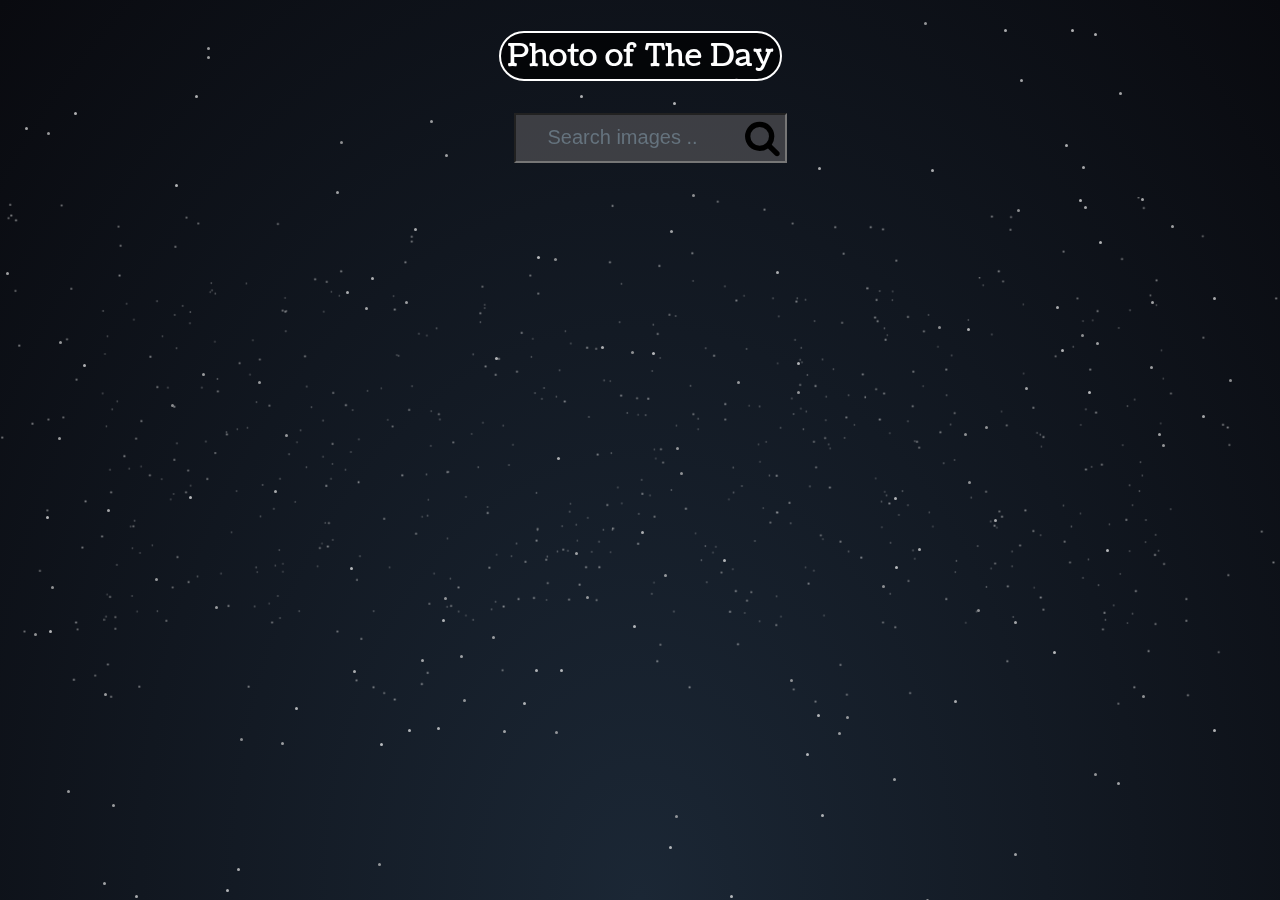
==== index.html @ 0a5bdf7f "working on responsive, had to restart as i noticed on small screens some images where half missing" ====
<!DOCTYPE html>
<html lang="en">

<head>
    <meta charset="UTF-8">
    <meta name="viewport" content="width=device-width, initial-scale=1.0">
    <title>NASA-API</title>
    <link rel="stylesheet" href="https://cdnjs.cloudflare.com/ajax/libs/font-awesome/4.7.0/css/font-awesome.min.css">
    <link rel="stylesheet" type="text/css" href="./assets/css/style.css">

</head>

<body>
    <main>
        <!-- This is the star background-->
        <div class="galaxy">
            <div class="stars"></div>
        </div>

        <!-- photo of the day button -->
        <button id="myBtn" class="myBtn" onclick="showData()">Photo of The Day</button>
        <!--  modal   body -->
        <div id="modalA" class="modal">
            <!-- button to close modal -->
            <span id="closePOD" onclick="closeBtn()">&times;</span>

            <div class="apod-content">
                <!-- pic of day content-->
                <h3 id="title"></h3>
                <h4>Date:<br><span id="date"></span></h4>
                <img id="pic" src="" alt="NASA">
                <p id="explanation"></p>

            </div>
        </div>
        <!-- user input search function -->
        <div class="search">
            <input id="searchInput" type="search" placeholder="Search images ..">
            <!-- This is the user search button -->
            <span class="clickerClose">
                <a><i onclick="searchNasa()" class="fa fa-search"></i></a>
            </span>
        </div>
        <!-- This is the image modal library-->
        <div id="nasaLib" class="modal">
            <!-- back button for modal -->
            <button class="imgButton" id="buttonClose">
                <a href="#" onclick="closeLibrary()">Go Back</a>
            </button>
            <!-- media from api -->
            <div class="flex-container">
                <div id="nasaImg" class="nasaImg"></div>
            </div>
        </div>

    </main>

    <script src="./assets/js/main.js"></script>
    <script src="https://ajax.googleapis.com/ajax/libs/jquery/1.11.3/jquery.min.js"></script>

</body>

</html>

<!-- 
TODO description on hover - gallery
TODO another quick interactive api

-->
---- assets/css/style.css ----
@import url('https://fonts.googleapis.com/css?family=Coustard:100,200,300,400,500,600;');
@import url('https://fonts.googleapis.com/css?family=Space+Mono:100,200,300,400,500,600;');

* {
    box-sizing: border-box;
}

html {
    font-family: 'Space+Mono', sans-serif;
    color: white;
}

body {
    background: radial-gradient(ellipse at bottom, #1b2735 0%, #090a0f 100%);
    background-size: cover;
    background-repeat: no-repeat;
    height: 100vh;
    font-family: 'Space+Mono', sans-serif;
    font-size: 25px;
    margin: 0;
    text-align: center;
}

/* ----- main element ---*/


/*------ Apod button ----- */

button.myBtn {
    font-size: 1.25em;
    font-family: 'Coustard';
    background: rgba(0, 0, 0, 0.7);
    color: white;
    border: 2px solid;
    border-radius: 1em;
    cursor: pointer;
    position: relative;
    transition: .5s ease;
    top: 20%;
    margin: 1em;
    text-align: center;
}

button:hover,
button:active {
    /* active not working */
    border-color: #fa923f;
    color: #fa923f;
}

#closePOD {
    float: right;
    position: relative;
    cursor: pointer;
    top: 0;
    margin: 20px;
    left: 0;
}

#closePOD:hover {
    color: #fa923f
}

#pic {
    width: 90%;
    height: 400px;
}

/* ---- modals---- */

.modal {
    display: none;
    /*set to none when setup in js*/
    background-color: #050404;
    position: fixed;
    z-index: 200;
    overflow: auto;
    width: 100%;
    height: 100%;
    top: 0;
    margin: auto
}

.apod-content {
    width: 90%;
    margin: auto;
    position: relative;
    max-width: 1200px;
    text-align: center
}



/* ----------- library Search ------------ */

input {
    height: 50px;
    font-size: 20px;
    position: relative;
    left: 10px;
}

.search {
    max-width: 300px;
    margin: 0 auto;
    position: relative;
    text-align: center;
}

.search input {
    text-indent: 30px;
    font-family: 'Space+Mono', sans-serif;
    font-size: 0.8em;
    color: black;
}

.fa-search:hover,
.fa-search:focus {
    background-color: #fa923f;
}

.fa-search {
    color: black;
    cursor: pointer;
}

.search .fa-search {
    position: absolute;
    top: 6px;
    left: 85%;
    font-size: 1.5em;
}

.search #searchInput {
    background: rgba(129, 125, 125, 0.4);
}

.search input#searchInput::-webkit-input-placeholder {
    color: #65737e;
}

.search #searchInput {
    color: grey;
}

.searchBox .search {
    position: relative;
    z-index: 6;
}

.search input#searchInput:hover {
    transition-duration: .5s ease-in;
    color: rgb(14, 12, 12)
}

.search input#searchInput:hover,
.search input#searchInput:focus,
.search input#searchInput:active {
    outline: none;
    background: white;
}

.search a:hover {
    cursor: pointer;
}

/* ----- image library ---- */

.flex-container {
    display: flex;
    flex-flow: row wrap;
}
.item {
    margin-top: 8px;
    max-width: 100%;
    height:auto;
    display: inline-flex;
    float: right;
    margin: 5%;
}
.description {
    font-family: 'Space+Mono', sans-serif;
    font-size: 10px;
    position: relative;
    top: 100px;
    z-index: 4;
    display: none;
}
.images {
    margin:auto;
    align-items: center;
} 

.description:hover,
.item:hover {
    display: ;
    cursor: pointer;
}

/*.response {
    line-height: 2;
    margin: 1em;
}*/

.item {
    max-width: 100%;
    height: auto;
    border: 2px solid #fa923f;
}

.item:hover {
    border: 1px solid white;
}


/* ----- back button --- */

button.imgButton {
    cursor: pointer;
    position: relative;
    transition: .5s ease;
    font-family: 'Coustard';
}

.imgButton {
    color: white;
    border: 2px solid;
    padding-left: 10px;
    margin: 1rem;
    height: 3em;
    width: 6em;
    font-size: 20px;
    display: flex;
    background-color: transparent;
}

a {
    color: white;
    letter-spacing: 2px;
    text-decoration: none;
}

a.imgButton:hover,
a.imgButton:focus {
    border-color: #fa923f;
    color: #fa923f;
}


/* ---- media queries */

@media (max-width: 1200px) {
    .item {
        -moz-column-count: 3;
        -webkit-column-count: 3;
        column-count: 3;
    }
}

@media (max-width: 1000px) {
    .item {
        -moz-column-count: 2;
        -webkit-column-count: 2;
        column-count: 2;
    }
}

@media (max-width: 800px) {
    .item {
        -moz-column-count: 2;
        -webkit-column-count: 2;
        column-count: 2;
    }
}

@media (max-width: 400px) {
    .item {
        -moz-column-count: 1;
        -webkit-column-count: 1;
        column-count: 1;
    }
}

/* stars background */

.galaxy-header {
    overflow: hidden;
    position: absolute;
    width: 100%;
    height: 100vh;
    -webkit-perspective: 340px;
    perspective: 340px;
    opacity: .7;
}

.galaxy {
    overflow: hidden;
    position: absolute;
    top: 0;
    z-index: 0;
    width: 100%;
    height: 100%;
    -webkit-perspective: 340px;
    perspective: 340px;
    opacity: .7;
}

.stars {
    position: absolute;
    top: 50%;
    border-radius: 50%;
    left: 50%;
    width: 3px;
    height: 3px;
    -webkit-box-shadow: -740px 444px #f2f2f2, 157px -59px #cccccc, 36px -3px #cccccc, -857px -439px #cccccc, -1408px 402px #d9d9d9, -235px -149px #d9d9d9, -1074px -305px #cfcfcf, 820px -287px #c4c4c4, -536px 243px #d6d6d6, 954px 377px #fafafa, 136px -179px #ededed, -294px -159px #ededed, 374px 403px #dbdbdb, -803px 4px #dbdbdb, -671px -262px #f7f7f7, -589px 136px #c7c7c7, -1248px -352px #e6e6e6, 459px -209px #f7f7f7, -1012px 318px #cfcfcf, -290px 117px #fafafa, -926px 46px #dbdbdb, 1350px 278px #d6d6d6, 969px -321px #e6e6e6, 380px -371px #e6e6e6, 912px 130px #ededed, -433px -403px #d9d9d9, -469px -46px #c2c2c2, -854px 37px #c9c9c9, 722px 112px #ededed, 1094px -49px #e6e6e6, 1436px -75px #c9c9c9, 897px 476px #cccccc, -262px 413px #cccccc, 806px 210px #c4c4c4, 1215px -71px #cccccc, -425px 156px #d4d4d4, -1338px 444px #e3e3e3, 1214px 174px #c4c4c4, -1133px 226px #d1d1d1, 1221px 352px #e8e8e8, 1385px 69px #e0e0e0, -85px 281px #c7c7c7, -451px 46px #fcfcfc, -1064px -134px #dedede, 1331px -15px #d6d6d6, -1001px 275px #d4d4d4, 522px -6px #cfcfcf, 573px -153px #ebebeb, 1320px -339px #e0e0e0, -591px 180px #fafafa, 779px -178px #c2c2c2, -606px 183px #c7c7c7, -1423px -406px #d4d4d4, 324px -17px #c4c4c4, -1403px -362px #dedede, 1294px 204px #dbdbdb, 648px 77px #c7c7c7, -39px -104px #ebebeb, 157px -88px #f7f7f7, -983px -330px #fcfcfc, -999px 78px #e8e8e8, -1268px -400px #f2f2f2, -438px -77px #d6d6d6, 573px 279px whitesmoke, -117px 252px #f0f0f0, -359px 292px #d6d6d6, 1306px 428px #e6e6e6, 1364px -141px #f2f2f2, -433px -394px #dbdbdb, 1424px -402px #e6e6e6, -403px 418px #ededed, -196px 147px #cccccc, 454px 323px #c9c9c9, -1416px 50px #dbdbdb, 1189px 210px whitesmoke, -615px -323px #e6e6e6, -203px 277px #f2f2f2, 1245px 45px #e6e6e6, 531px -225px #dedede, 737px 151px #dedede, -696px 323px #d6d6d6, 1358px 151px #d6d6d6, 29px 396px whitesmoke, -60px -355px whitesmoke, -445px -355px #f2f2f2, 12px -98px #fafafa, -757px -165px #cfcfcf, 927px 445px #f7f7f7, 278px 98px #ebebeb, -1324px -316px #d4d4d4, -582px -13px #d9d9d9, -1386px 283px #c9c9c9, 83px 109px whitesmoke, 511px -149px #e0e0e0, -581px -109px #d1d1d1, 298px -124px #c2c2c2, 858px -263px #e0e0e0, -1412px 210px #dedede, 327px 472px #dedede, 30px -220px #dbdbdb, 206px 266px #cfcfcf, -835px -428px #c9c9c9, 695px -440px #d1d1d1, -1293px 120px #d1d1d1, -537px 432px #e0e0e0, 374px 171px #e3e3e3, 1221px -358px #d4d4d4, 1028px 460px #ebebeb, 413px 201px #fcfcfc, 284px -428px #cfcfcf, 672px -338px white, 479px -358px #e3e3e3, -1178px -434px #fcfcfc, -1029px 423px #c2c2c2, 255px 116px #fcfcfc, -1065px 323px #f7f7f7, 510px -84px #dbdbdb, -1469px 53px #ededed, -1290px -375px #fafafa, -269px -173px #f0f0f0, -874px 200px #d6d6d6, -1053px 182px #e3e3e3, -137px 280px #dbdbdb, 1408px -429px #dedede, 687px -48px #c7c7c7, -1204px -25px #ededed, -676px -264px #d1d1d1, -1483px -267px #c7c7c7, 501px -252px #e6e6e6, -991px 335px #c4c4c4, -1089px -63px #d1d1d1, 416px -144px #ededed, -895px 320px #cccccc, -1092px -462px #d6d6d6, 935px -477px #d1d1d1, -1192px -438px #c7c7c7, 421px -101px whitesmoke, -1284px -20px #fafafa, 231px -454px #ebebeb, -83px 7px #ededed, 844px -153px #f2f2f2, 95px -372px whitesmoke, 1350px 96px white, 689px 255px #e8e8e8, 448px -59px white, -701px -85px #c7c7c7, -1383px 44px #c7c7c7, 364px -421px #f0f0f0, 442px -284px #e8e8e8, -942px -56px #e8e8e8, -198px 169px #f2f2f2, -912px -120px #e3e3e3, -1479px -67px #d9d9d9, -485px 128px #d4d4d4, -858px 78px #d4d4d4, -7px 175px #f7f7f7, -634px -178px #e0e0e0, 52px -256px #c4c4c4, 855px -72px #f0f0f0, 166px 303px #f7f7f7, 143px -469px #d6d6d6, 178px -283px #ededed, -985px -422px #c7c7c7, 794px -375px #e0e0e0, 751px 276px white, 1443px -199px #cccccc, 454px -417px #f0f0f0, -685px -427px #d1d1d1, 562px -35px #e6e6e6, 24px 124px #cfcfcf, -1394px 445px #c9c9c9, 996px -108px #c2c2c2, -400px 288px #c2c2c2, -1247px -383px #fcfcfc, -275px -143px #e3e3e3, -226px -222px #ebebeb, 665px 212px #c4c4c4, 502px 245px #c7c7c7, -1187px -443px white, -1246px 97px #d4d4d4, -593px -318px #d4d4d4, 1px 81px #ebebeb, 930px 264px #f7f7f7, 664px 141px #f2f2f2, -1301px 135px #cccccc, -573px 340px #d4d4d4, -946px 444px #e6e6e6, -103px -194px #fcfcfc, 796px 171px #d6d6d6, 431px -421px #f7f7f7, 1106px -11px #c2c2c2, -382px -69px #d4d4d4, -55px -461px #e8e8e8, 1248px -360px #d1d1d1, -145px -93px #f7f7f7, 35px 365px #c7c7c7, -219px 209px #e0e0e0, 1407px -429px #d9d9d9, 439px -251px #f7f7f7, 967px 326px #cfcfcf, -883px 257px #c2c2c2, -180px 205px #dbdbdb, -65px 102px #dbdbdb, 150px 229px #c4c4c4, 33px -348px #fafafa, -1339px -413px white, -1352px 262px #c9c9c9, -557px -86px whitesmoke, -232px 279px #f7f7f7, -465px 468px #f2f2f2, -105px 219px #f0f0f0, -1147px -51px #f2f2f2, -1489px -158px #d1d1d1, -878px -384px #dbdbdb, 1104px 234px #d9d9d9, 518px -17px #e0e0e0, -1082px -210px #d6d6d6, -177px 249px #c7c7c7, 456px -108px #dbdbdb, -798px -112px #d9d9d9, 337px 159px #c4c4c4, -1005px 402px #dedede, -1401px 194px #fafafa, 871px 305px whitesmoke, 756px -26px #f0f0f0, 1086px 379px #c4c4c4, 868px 336px #d1d1d1, -533px 59px #e3e3e3, -148px 186px #d6d6d6, -345px 257px #f7f7f7, 441px -116px #c4c4c4, -1162px 340px #d9d9d9, -1069px 431px #f7f7f7, -528px 354px #d9d9d9, 836px 35px whitesmoke, -974px 10px #fcfcfc, -304px -259px #dedede, 254px 47px whitesmoke, 328px 31px #c7c7c7, -1450px 316px #f0f0f0, 386px 459px #cccccc, -1326px 79px #d1d1d1, 673px 114px #cccccc, -9px -99px #c2c2c2, 466px 99px #fcfcfc, 712px 178px #d4d4d4, -981px -386px #d9d9d9, 904px -361px #d6d6d6, 983px 213px #d1d1d1, -287px 220px #ebebeb, 589px -71px #c2c2c2, 1264px 372px #fcfcfc, 659px -441px #ededed, 1377px 112px #f2f2f2, 1344px 477px #cccccc, -1476px -316px #d6d6d6, 354px 69px #ebebeb, -465px -266px #fafafa, -485px 456px #c4c4c4, -54px 146px #cccccc, -210px -330px #d6d6d6, 505px 456px #d4d4d4, 1394px 253px #d4d4d4, -1062px 336px #c2c2c2, 966px 196px #fcfcfc, -1463px -114px #ededed, -1119px 112px #d4d4d4, -952px -23px #cfcfcf, 1025px 279px #e8e8e8, 1464px 162px #fafafa, 327px -122px whitesmoke, -925px -177px whitesmoke, 385px -63px #e0e0e0, 1358px 451px #f2f2f2, 1344px -123px #e6e6e6, -1477px 398px #c2c2c2, 425px -306px #f0f0f0, 90px 445px #fafafa, -1172px -198px white, 345px -24px #c9c9c9, -1285px -283px #ededed, -818px 53px #dedede, 1057px -213px #cccccc, 678px 124px #f0f0f0, 688px 396px #ebebeb, -719px -172px #c4c4c4, -1215px -174px #f0f0f0, -260px 293px white, -1488px -386px #f7f7f7, -1480px 459px white, 1380px 32px #f2f2f2, 253px 328px #d6d6d6, 286px 449px #cfcfcf, -594px 66px white, 97px -69px #cfcfcf, -991px 313px #c2c2c2, -880px -83px white, -86px -192px #c2c2c2, 377px -241px #c4c4c4, -1047px 95px #fcfcfc, -366px 40px #e8e8e8, -414px 439px #f7f7f7, 1056px -404px #c2c2c2, 444px -244px #e8e8e8, -1407px 270px #c7c7c7, -355px -16px #d1d1d1, 1229px -114px white, 694px -416px #d6d6d6, -1309px -174px #ededed, 945px -457px #dbdbdb, -1189px -463px #e6e6e6, -1449px -136px #dedede, 866px 26px #d9d9d9, -80px 219px #f7f7f7, -781px -31px #e6e6e6, 756px 299px #d9d9d9, 1025px 320px #e6e6e6, 291px -281px #ededed, -853px 247px #e0e0e0, 198px 282px #d1d1d1, -505px 445px #ebebeb, 314px 250px #e8e8e8, -566px -338px #f7f7f7, -195px -296px #dedede, 737px -81px #ebebeb, 1430px 277px #f0f0f0, -1117px -59px #d1d1d1, 1422px 233px #e6e6e6, 1236px 301px #ebebeb, 177px 264px #f7f7f7, -957px 142px #cccccc, 1324px 341px #c4c4c4, -999px 463px #e0e0e0, 680px -319px #c2c2c2, 1194px -287px #f7f7f7, -1227px 348px #fafafa, 1351px -388px #f7f7f7, 242px 135px #c2c2c2, -778px 292px #ededed, 40px 22px #c4c4c4, 1395px 192px #fafafa, -300px -309px #c4c4c4, 1167px 152px #dedede, 1438px -277px #d4d4d4, 1103px -44px white, -1179px -301px #c9c9c9, 181px 364px #f0f0f0, 477px 332px #dedede, -1016px 161px #ededed, 1283px 468px #f2f2f2, -880px 17px #d6d6d6;
    box-shadow: -740px 444px #f2f2f2, 157px -59px #cccccc, 36px -3px #cccccc, -857px -439px #cccccc, -1408px 402px #d9d9d9, -235px -149px #d9d9d9, -1074px -305px #cfcfcf, 820px -287px #c4c4c4, -536px 243px #d6d6d6, 954px 377px #fafafa, 136px -179px #ededed, -294px -159px #ededed, 374px 403px #dbdbdb, -803px 4px #dbdbdb, -671px -262px #f7f7f7, -589px 136px #c7c7c7, -1248px -352px #e6e6e6, 459px -209px #f7f7f7, -1012px 318px #cfcfcf, -290px 117px #fafafa, -926px 46px #dbdbdb, 1350px 278px #d6d6d6, 969px -321px #e6e6e6, 380px -371px #e6e6e6, 912px 130px #ededed, -433px -403px #d9d9d9, -469px -46px #c2c2c2, -854px 37px #c9c9c9, 722px 112px #ededed, 1094px -49px #e6e6e6, 1436px -75px #c9c9c9, 897px 476px #cccccc, -262px 413px #cccccc, 806px 210px #c4c4c4, 1215px -71px #cccccc, -425px 156px #d4d4d4, -1338px 444px #e3e3e3, 1214px 174px #c4c4c4, -1133px 226px #d1d1d1, 1221px 352px #e8e8e8, 1385px 69px #e0e0e0, -85px 281px #c7c7c7, -451px 46px #fcfcfc, -1064px -134px #dedede, 1331px -15px #d6d6d6, -1001px 275px #d4d4d4, 522px -6px #cfcfcf, 573px -153px #ebebeb, 1320px -339px #e0e0e0, -591px 180px #fafafa, 779px -178px #c2c2c2, -606px 183px #c7c7c7, -1423px -406px #d4d4d4, 324px -17px #c4c4c4, -1403px -362px #dedede, 1294px 204px #dbdbdb, 648px 77px #c7c7c7, -39px -104px #ebebeb, 157px -88px #f7f7f7, -983px -330px #fcfcfc, -999px 78px #e8e8e8, -1268px -400px #f2f2f2, -438px -77px #d6d6d6, 573px 279px whitesmoke, -117px 252px #f0f0f0, -359px 292px #d6d6d6, 1306px 428px #e6e6e6, 1364px -141px #f2f2f2, -433px -394px #dbdbdb, 1424px -402px #e6e6e6, -403px 418px #ededed, -196px 147px #cccccc, 454px 323px #c9c9c9, -1416px 50px #dbdbdb, 1189px 210px whitesmoke, -615px -323px #e6e6e6, -203px 277px #f2f2f2, 1245px 45px #e6e6e6, 531px -225px #dedede, 737px 151px #dedede, -696px 323px #d6d6d6, 1358px 151px #d6d6d6, 29px 396px whitesmoke, -60px -355px whitesmoke, -445px -355px #f2f2f2, 12px -98px #fafafa, -757px -165px #cfcfcf, 927px 445px #f7f7f7, 278px 98px #ebebeb, -1324px -316px #d4d4d4, -582px -13px #d9d9d9, -1386px 283px #c9c9c9, 83px 109px whitesmoke, 511px -149px #e0e0e0, -581px -109px #d1d1d1, 298px -124px #c2c2c2, 858px -263px #e0e0e0, -1412px 210px #dedede, 327px 472px #dedede, 30px -220px #dbdbdb, 206px 266px #cfcfcf, -835px -428px #c9c9c9, 695px -440px #d1d1d1, -1293px 120px #d1d1d1, -537px 432px #e0e0e0, 374px 171px #e3e3e3, 1221px -358px #d4d4d4, 1028px 460px #ebebeb, 413px 201px #fcfcfc, 284px -428px #cfcfcf, 672px -338px white, 479px -358px #e3e3e3, -1178px -434px #fcfcfc, -1029px 423px #c2c2c2, 255px 116px #fcfcfc, -1065px 323px #f7f7f7, 510px -84px #dbdbdb, -1469px 53px #ededed, -1290px -375px #fafafa, -269px -173px #f0f0f0, -874px 200px #d6d6d6, -1053px 182px #e3e3e3, -137px 280px #dbdbdb, 1408px -429px #dedede, 687px -48px #c7c7c7, -1204px -25px #ededed, -676px -264px #d1d1d1, -1483px -267px #c7c7c7, 501px -252px #e6e6e6, -991px 335px #c4c4c4, -1089px -63px #d1d1d1, 416px -144px #ededed, -895px 320px #cccccc, -1092px -462px #d6d6d6, 935px -477px #d1d1d1, -1192px -438px #c7c7c7, 421px -101px whitesmoke, -1284px -20px #fafafa, 231px -454px #ebebeb, -83px 7px #ededed, 844px -153px #f2f2f2, 95px -372px whitesmoke, 1350px 96px white, 689px 255px #e8e8e8, 448px -59px white, -701px -85px #c7c7c7, -1383px 44px #c7c7c7, 364px -421px #f0f0f0, 442px -284px #e8e8e8, -942px -56px #e8e8e8, -198px 169px #f2f2f2, -912px -120px #e3e3e3, -1479px -67px #d9d9d9, -485px 128px #d4d4d4, -858px 78px #d4d4d4, -7px 175px #f7f7f7, -634px -178px #e0e0e0, 52px -256px #c4c4c4, 855px -72px #f0f0f0, 166px 303px #f7f7f7, 143px -469px #d6d6d6, 178px -283px #ededed, -985px -422px #c7c7c7, 794px -375px #e0e0e0, 751px 276px white, 1443px -199px #cccccc, 454px -417px #f0f0f0, -685px -427px #d1d1d1, 562px -35px #e6e6e6, 24px 124px #cfcfcf, -1394px 445px #c9c9c9, 996px -108px #c2c2c2, -400px 288px #c2c2c2, -1247px -383px #fcfcfc, -275px -143px #e3e3e3, -226px -222px #ebebeb, 665px 212px #c4c4c4, 502px 245px #c7c7c7, -1187px -443px white, -1246px 97px #d4d4d4, -593px -318px #d4d4d4, 1px 81px #ebebeb, 930px 264px #f7f7f7, 664px 141px #f2f2f2, -1301px 135px #cccccc, -573px 340px #d4d4d4, -946px 444px #e6e6e6, -103px -194px #fcfcfc, 796px 171px #d6d6d6, 431px -421px #f7f7f7, 1106px -11px #c2c2c2, -382px -69px #d4d4d4, -55px -461px #e8e8e8, 1248px -360px #d1d1d1, -145px -93px #f7f7f7, 35px 365px #c7c7c7, -219px 209px #e0e0e0, 1407px -429px #d9d9d9, 439px -251px #f7f7f7, 967px 326px #cfcfcf, -883px 257px #c2c2c2, -180px 205px #dbdbdb, -65px 102px #dbdbdb, 150px 229px #c4c4c4, 33px -348px #fafafa, -1339px -413px white, -1352px 262px #c9c9c9, -557px -86px whitesmoke, -232px 279px #f7f7f7, -465px 468px #f2f2f2, -105px 219px #f0f0f0, -1147px -51px #f2f2f2, -1489px -158px #d1d1d1, -878px -384px #dbdbdb, 1104px 234px #d9d9d9, 518px -17px #e0e0e0, -1082px -210px #d6d6d6, -177px 249px #c7c7c7, 456px -108px #dbdbdb, -798px -112px #d9d9d9, 337px 159px #c4c4c4, -1005px 402px #dedede, -1401px 194px #fafafa, 871px 305px whitesmoke, 756px -26px #f0f0f0, 1086px 379px #c4c4c4, 868px 336px #d1d1d1, -533px 59px #e3e3e3, -148px 186px #d6d6d6, -345px 257px #f7f7f7, 441px -116px #c4c4c4, -1162px 340px #d9d9d9, -1069px 431px #f7f7f7, -528px 354px #d9d9d9, 836px 35px whitesmoke, -974px 10px #fcfcfc, -304px -259px #dedede, 254px 47px whitesmoke, 328px 31px #c7c7c7, -1450px 316px #f0f0f0, 386px 459px #cccccc, -1326px 79px #d1d1d1, 673px 114px #cccccc, -9px -99px #c2c2c2, 466px 99px #fcfcfc, 712px 178px #d4d4d4, -981px -386px #d9d9d9, 904px -361px #d6d6d6, 983px 213px #d1d1d1, -287px 220px #ebebeb, 589px -71px #c2c2c2, 1264px 372px #fcfcfc, 659px -441px #ededed, 1377px 112px #f2f2f2, 1344px 477px #cccccc, -1476px -316px #d6d6d6, 354px 69px #ebebeb, -465px -266px #fafafa, -485px 456px #c4c4c4, -54px 146px #cccccc, -210px -330px #d6d6d6, 505px 456px #d4d4d4, 1394px 253px #d4d4d4, -1062px 336px #c2c2c2, 966px 196px #fcfcfc, -1463px -114px #ededed, -1119px 112px #d4d4d4, -952px -23px #cfcfcf, 1025px 279px #e8e8e8, 1464px 162px #fafafa, 327px -122px whitesmoke, -925px -177px whitesmoke, 385px -63px #e0e0e0, 1358px 451px #f2f2f2, 1344px -123px #e6e6e6, -1477px 398px #c2c2c2, 425px -306px #f0f0f0, 90px 445px #fafafa, -1172px -198px white, 345px -24px #c9c9c9, -1285px -283px #ededed, -818px 53px #dedede, 1057px -213px #cccccc, 678px 124px #f0f0f0, 688px 396px #ebebeb, -719px -172px #c4c4c4, -1215px -174px #f0f0f0, -260px 293px white, -1488px -386px #f7f7f7, -1480px 459px white, 1380px 32px #f2f2f2, 253px 328px #d6d6d6, 286px 449px #cfcfcf, -594px 66px white, 97px -69px #cfcfcf, -991px 313px #c2c2c2, -880px -83px white, -86px -192px #c2c2c2, 377px -241px #c4c4c4, -1047px 95px #fcfcfc, -366px 40px #e8e8e8, -414px 439px #f7f7f7, 1056px -404px #c2c2c2, 444px -244px #e8e8e8, -1407px 270px #c7c7c7, -355px -16px #d1d1d1, 1229px -114px white, 694px -416px #d6d6d6, -1309px -174px #ededed, 945px -457px #dbdbdb, -1189px -463px #e6e6e6, -1449px -136px #dedede, 866px 26px #d9d9d9, -80px 219px #f7f7f7, -781px -31px #e6e6e6, 756px 299px #d9d9d9, 1025px 320px #e6e6e6, 291px -281px #ededed, -853px 247px #e0e0e0, 198px 282px #d1d1d1, -505px 445px #ebebeb, 314px 250px #e8e8e8, -566px -338px #f7f7f7, -195px -296px #dedede, 737px -81px #ebebeb, 1430px 277px #f0f0f0, -1117px -59px #d1d1d1, 1422px 233px #e6e6e6, 1236px 301px #ebebeb, 177px 264px #f7f7f7, -957px 142px #cccccc, 1324px 341px #c4c4c4, -999px 463px #e0e0e0, 680px -319px #c2c2c2, 1194px -287px #f7f7f7, -1227px 348px #fafafa, 1351px -388px #f7f7f7, 242px 135px #c2c2c2, -778px 292px #ededed, 40px 22px #c4c4c4, 1395px 192px #fafafa, -300px -309px #c4c4c4, 1167px 152px #dedede, 1438px -277px #d4d4d4, 1103px -44px white, -1179px -301px #c9c9c9, 181px 364px #f0f0f0, 477px 332px #dedede, -1016px 161px #ededed, 1283px 468px #f2f2f2, -880px 17px #d6d6d6;
    -webkit-animation: zooms 10s linear infinite;
    animation: zooms 10s linear infinite;
    -webkit-transform-style: preserve-3d;
    transform-style: preserve-3d;
}

.stars:before,
.stars:after {
    content: "";
    position: absolute;
    width: inherit;
    height: inherit;
    -webkit-box-shadow: inherit;
    box-shadow: inherit;
}

.stars:before {
    -webkit-transform: translateZ(-300px);
    transform: translateZ(-300px);
    -webkit-animation: hideme1 10s linear infinite;
    animation: hideme1 10s linear infinite;
}

.stars:after {
    -webkit-transform: translateZ(-600px);
    transform: translateZ(-600px);
    -webkit-animation: hideme2 10s linear infinite;
    animation: hideme2 10s linear infinite;
}

@-webkit-keyframes zooms {
    from {
        -webkit-transform: translateZ(0px);
        transform: translateZ(0px);
    }

    to {
        -webkit-transform: translateZ(300px);
        transform: translateZ(300px);
    }
}

@keyframes zooms {
    from {
        -webkit-transform: translateZ(0px);
        transform: translateZ(0px);
    }

    to {
        -webkit-transform: translateZ(300px);
        transform: translateZ(300px);
    }
}

@-webkit-keyframes hideme1 {
    from {
        opacity: .5;
    }

    to {
        opacity: 1;
    }
}

@keyframes hideme1 {
    from {
        opacity: .5;
    }

    to {
        opacity: 1;
    }
}

@-webkit-keyframes hideme2 {
    from {
        opacity: 0;
    }

    to {
        opacity: .5;
    }
}

@keyframes hideme2 {
    from {
        opacity: 0;
    }

    to {
        opacity: .5;
    }
}
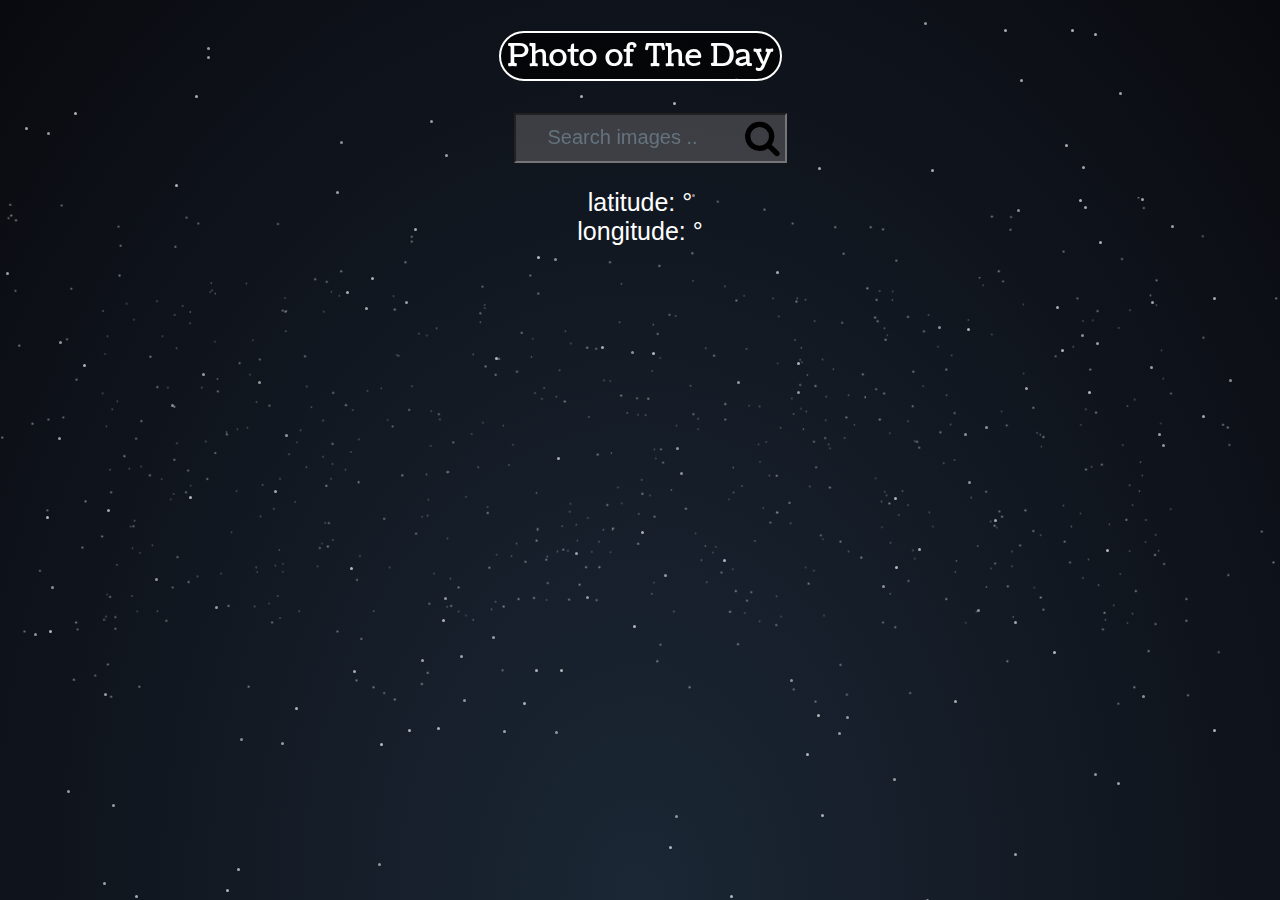
==== commit 0c128e69: "maps is displaying nicely on the page, adding iss cordinates now and try and clear the errors in con" ====
--- a/index.html
+++ b/index.html
@@ -4,10 +4,13 @@
 <head>
     <meta charset="UTF-8">
     <meta name="viewport" content="width=device-width, initial-scale=1.0">
-    <title>NASA-API</title>
+    <title>ASTRO-NAUT</title>
     <link rel="stylesheet" href="https://cdnjs.cloudflare.com/ajax/libs/font-awesome/4.7.0/css/font-awesome.min.css">
     <link rel="stylesheet" type="text/css" href="./assets/css/style.css">
-
+    <link rel="stylesheet" href="https://unpkg.com/leaflet@1.6.0/dist/leaflet.css"integrity="sha512-xwE/Az9zrjBIphAcBb3F6JVqxf46+CDLwfLMHloNu6KEQCAWi6HcDUbeOfBIptF7tcCzusKFjFw2yuvEpDL9wQ==" crossorigin=""/>
+   <!--Scripts -->
+   <script src="https://cdnjs.cloudflare.com/ajax/libs/leaflet/1.6.0/leaflet.js" integrity="sha256-fNoRrwkP2GuYPbNSJmMJOCyfRB2DhPQe0rGTgzRsyso=" crossorigin="anonymous"></script>
+        
 </head>
 
 <body>
@@ -38,13 +41,14 @@
             <input id="searchInput" type="search" placeholder="Search images ..">
             <!-- This is the user search button -->
             <span class="clickerClose">
-                <a><i onclick="searchNasa()" class="fa fa-search"></i></a>
+                <a><i onclick="searchBox()" class="fa fa-search"></i></a>
             </span>
         </div>
+
         <!-- This is the image modal library-->
         <div id="nasaLib" class="modal">
-            <!-- back button for modal -->
-            <button class="imgButton" id="buttonClose">
+            <!-- back button for modal and reload page ()-->
+            <button class="imgButton" id="buttonClose" onClick="reloadThePage()">
                 <a href="#" onclick="closeLibrary()">Go Back</a>
             </button>
             <!-- media from api -->
@@ -53,10 +57,18 @@
             </div>
         </div>
 
+        <p>
+            latitude: <span id="lat"></span>°<br />
+            longitude: <span id="lon"></span>°
+        </p>
+
+        <div id="theMap"></div>
+
     </main>
-
+    <!---  scripts -->
+    <script src="./assets/js/astro.js"></script>
     <script src="./assets/js/main.js"></script>
-    <script src="https://ajax.googleapis.com/ajax/libs/jquery/1.11.3/jquery.min.js"></script>
+    <script src="https://unpkg.com/leaflet@1.6.0/dist/leaflet.js"integrity="sha512-gZwIG9x3wUXg2hdXF6+rVkLF/0Vi9U8D2Ntg4Ga5I5BZpVkVxlJWbSQtXPSiUTtC0TjtGOmxa1AJPuV0CPthew==" crossorigin=""></script>
 
 </body>
 
--- a/assets/css/style.css
+++ b/assets/css/style.css
@@ -167,16 +167,18 @@
 /* ----- image library ---- */
 
 .flex-container {
-    display: flex;
+    /*display: flex;*/
     flex-flow: row wrap;
+    
 }
 .item {
     margin-top: 8px;
     max-width: 100%;
     height:auto;
-    display: inline-flex;
-    float: right;
-    margin: 5%;
+    display:inline-flex;
+    margin:auto;
+    float:left;
+    justify-content: space-around;
 }
 .description {
     font-family: 'Space+Mono', sans-serif;
@@ -186,14 +188,10 @@
     z-index: 4;
     display: none;
 }
-.images {
-    margin:auto;
-    align-items: center;
-} 
 
 .description:hover,
 .item:hover {
-    display: ;
+    display: block;
     cursor: pointer;
 }
 
@@ -220,6 +218,7 @@
     position: relative;
     transition: .5s ease;
     font-family: 'Coustard';
+
 }
 
 .imgButton {
@@ -246,6 +245,14 @@
     color: #fa923f;
 }
 
+/* ----- leaflet map ---- */
+
+#theMap {
+    height: 50vh;
+    width: 100vw;
+    color:white;
+    display:block
+}
 
 /* ---- media queries */
 
@@ -267,9 +274,7 @@
 
 @media (max-width: 800px) {
     .item {
-        -moz-column-count: 2;
-        -webkit-column-count: 2;
-        column-count: 2;
+        margin:auto;
     }
 }
 
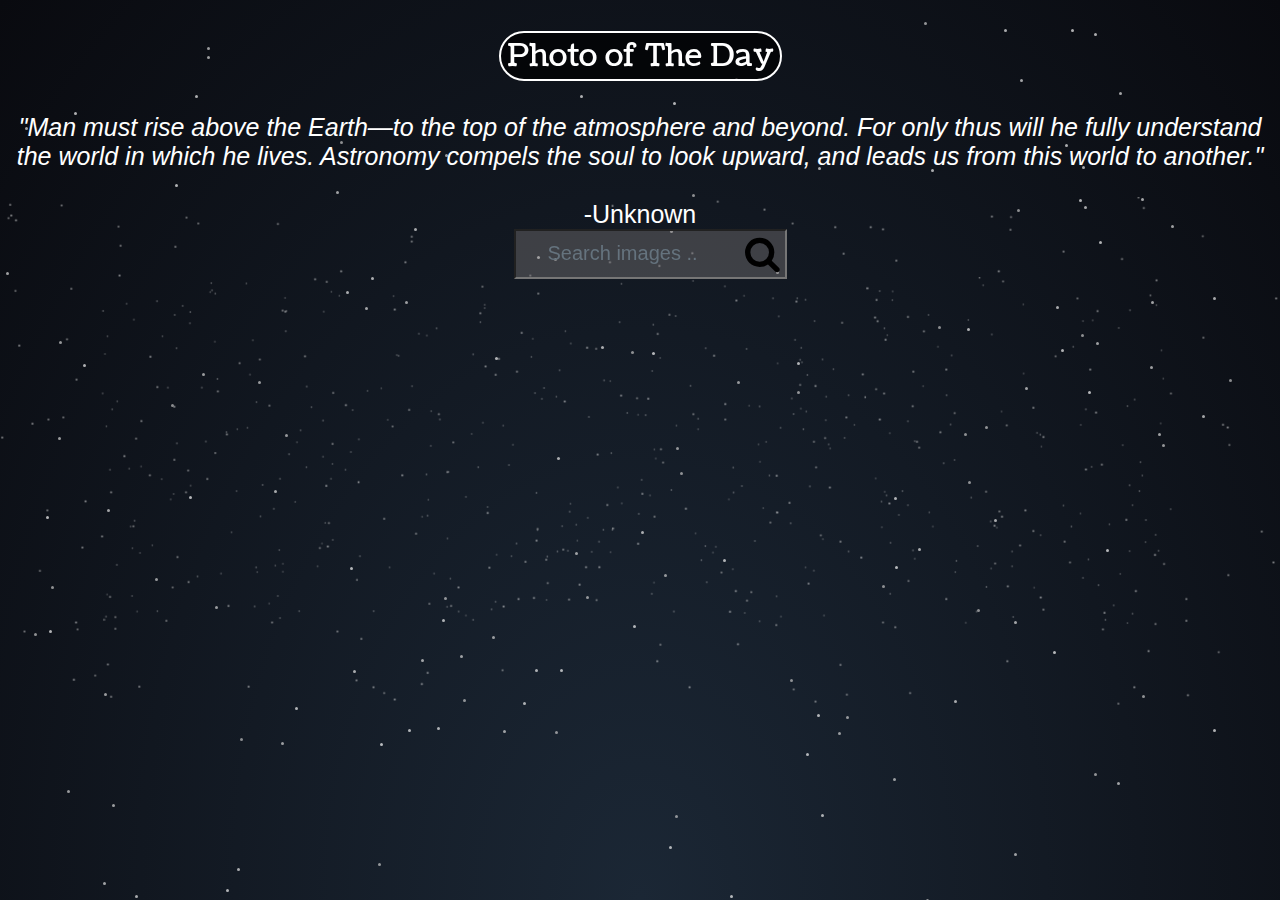
==== commit 807b2ac6: "first commit making some changes to the styling, removed the leaflet map and we'll se how that looks" ====
--- a/index.html
+++ b/index.html
@@ -7,10 +7,6 @@
     <title>ASTRO-NAUT</title>
     <link rel="stylesheet" href="https://cdnjs.cloudflare.com/ajax/libs/font-awesome/4.7.0/css/font-awesome.min.css">
     <link rel="stylesheet" type="text/css" href="./assets/css/style.css">
-    <link rel="stylesheet" href="https://unpkg.com/leaflet@1.6.0/dist/leaflet.css"integrity="sha512-xwE/Az9zrjBIphAcBb3F6JVqxf46+CDLwfLMHloNu6KEQCAWi6HcDUbeOfBIptF7tcCzusKFjFw2yuvEpDL9wQ==" crossorigin=""/>
-   <!--Scripts -->
-   <script src="https://cdnjs.cloudflare.com/ajax/libs/leaflet/1.6.0/leaflet.js" integrity="sha256-fNoRrwkP2GuYPbNSJmMJOCyfRB2DhPQe0rGTgzRsyso=" crossorigin="anonymous"></script>
-        
 </head>
 
 <body>
@@ -21,7 +17,7 @@
         </div>
 
         <!-- photo of the day button -->
-        <button id="myBtn" class="myBtn" onclick="showData()">Photo of The Day</button>
+        <button id="myBtn" class="myBtn" onclick="apiCall()">Photo of The Day</button>
         <!--  modal   body -->
         <div id="modalA" class="modal">
             <!-- button to close modal -->
@@ -31,12 +27,26 @@
                 <!-- pic of day content-->
                 <h3 id="title"></h3>
                 <h4>Date:<br><span id="date"></span></h4>
-                <img id="pic" src="" alt="NASA">
+                <!--<img id="pic" src="" alt="NASA">-->
+                <div id="mediaContainer"></div>
                 <p id="explanation"></p>
-
             </div>
         </div>
-        <!-- user input search function -->
+        <div class="container">
+            <div id="qoute">
+                <span>
+                    <i>"Man must rise above the Earth—to the top of the atmosphere and beyond. For only thus will he fully understand the world in which he lives. 
+                        Astronomy compels the soul to look upward, and leads us from this world to another."</i>
+                </span></br></br>
+                
+                <span>
+                    -Unknown
+                </span>
+            </div>
+        </div>
+
+            </div> <!-- user input search function -->
+        </div>
         <div class="search">
             <input id="searchInput" type="search" placeholder="Search images ..">
             <!-- This is the user search button -->
@@ -52,23 +62,14 @@
                 <a href="#" onclick="closeLibrary()">Go Back</a>
             </button>
             <!-- media from api -->
-            <div class="flex-container">
+            
                 <div id="nasaImg" class="nasaImg"></div>
-            </div>
         </div>
 
-        <p>
-            latitude: <span id="lat"></span>°<br />
-            longitude: <span id="lon"></span>°
-        </p>
-
-        <div id="theMap"></div>
 
     </main>
     <!---  scripts -->
-    <script src="./assets/js/astro.js"></script>
     <script src="./assets/js/main.js"></script>
-    <script src="https://unpkg.com/leaflet@1.6.0/dist/leaflet.js"integrity="sha512-gZwIG9x3wUXg2hdXF6+rVkLF/0Vi9U8D2Ntg4Ga5I5BZpVkVxlJWbSQtXPSiUTtC0TjtGOmxa1AJPuV0CPthew==" crossorigin=""></script>
 
 </body>
 
--- a/assets/css/style.css
+++ b/assets/css/style.css
@@ -8,6 +8,7 @@
 html {
     font-family: 'Space+Mono', sans-serif;
     color: white;
+
 }
 
 body {
@@ -39,6 +40,21 @@
     top: 20%;
     margin: 1em;
     text-align: center;
+}
+
+@media (max-width: 450px) {
+    button.myBtn {
+        font-size: 1em;
+    }
+
+    iframe {
+        width: 300px;
+        overflow: hidden
+    }
+
+    input.searchBox {
+        height: 40px
+    }
 }
 
 button:hover,
@@ -132,6 +148,7 @@
 }
 
 .search #searchInput {
+    margin-top: 0px;
     background: rgba(129, 125, 125, 0.4);
 }
 
@@ -166,20 +183,33 @@
 
 /* ----- image library ---- */
 
-.flex-container {
-    /*display: flex;*/
-    flex-flow: row wrap;
-    
-}
+.nasaImg#nasaImg {
+    left: 0;
+    right: 0;
+    display: block;
+    margin: 70px auto 0 auto;
+}
+
+.nasaImages img {
+    margin: auto;
+    display: block;
+}
+
+
 .item {
     margin-top: 8px;
     max-width: 100%;
-    height:auto;
-    display:inline-flex;
-    margin:auto;
-    float:left;
+    height: auto;
+    display: inline-flex;
+    margin: auto;
+    float: left;
     justify-content: space-around;
-}
+        padding: 0 6px;
+        float: left;
+        width: 24.99999%;
+    }
+
+
 .description {
     font-family: 'Space+Mono', sans-serif;
     font-size: 10px;
@@ -245,14 +275,45 @@
     color: #fa923f;
 }
 
-/* ----- leaflet map ---- */
-
-#theMap {
-    height: 50vh;
-    width: 100vw;
-    color:white;
-    display:block
-}
+
+/* -- text --- */
+#iss-cor p {
+    margin-bottom: 0;
+    margin-top: 800px;
+    margin-left: 10%;
+    /*display:block;*/
+    position: absolute;
+    color: black
+}
+
+#animaText {
+    position: absolute;
+    font-weight: 300;
+    top: 30%;
+    left: 0;
+    right: 0;
+    margin-top: -80px;
+    font-size: 130px;
+    text-align: center;
+    letter-spacing: 20px;
+    padding-left: 20px;
+    background: ;
+
+}
+
+#quote {
+    position: absolute;
+    font-weight: 300;
+    top: 70%;
+    left: 0;
+    right: 0;
+    width: 70%;
+    margin: auto;
+    font-size: 20px;
+    text-align: center;
+    letter-spacing: 6px;
+}
+
 
 /* ---- media queries */
 
@@ -274,11 +335,11 @@
 
 @media (max-width: 800px) {
     .item {
-        margin:auto;
-    }
-}
-
-@media (max-width: 400px) {
+        margin: auto;
+    }
+}
+
+@media (max-width: 320px) {
     .item {
         -moz-column-count: 1;
         -webkit-column-count: 1;
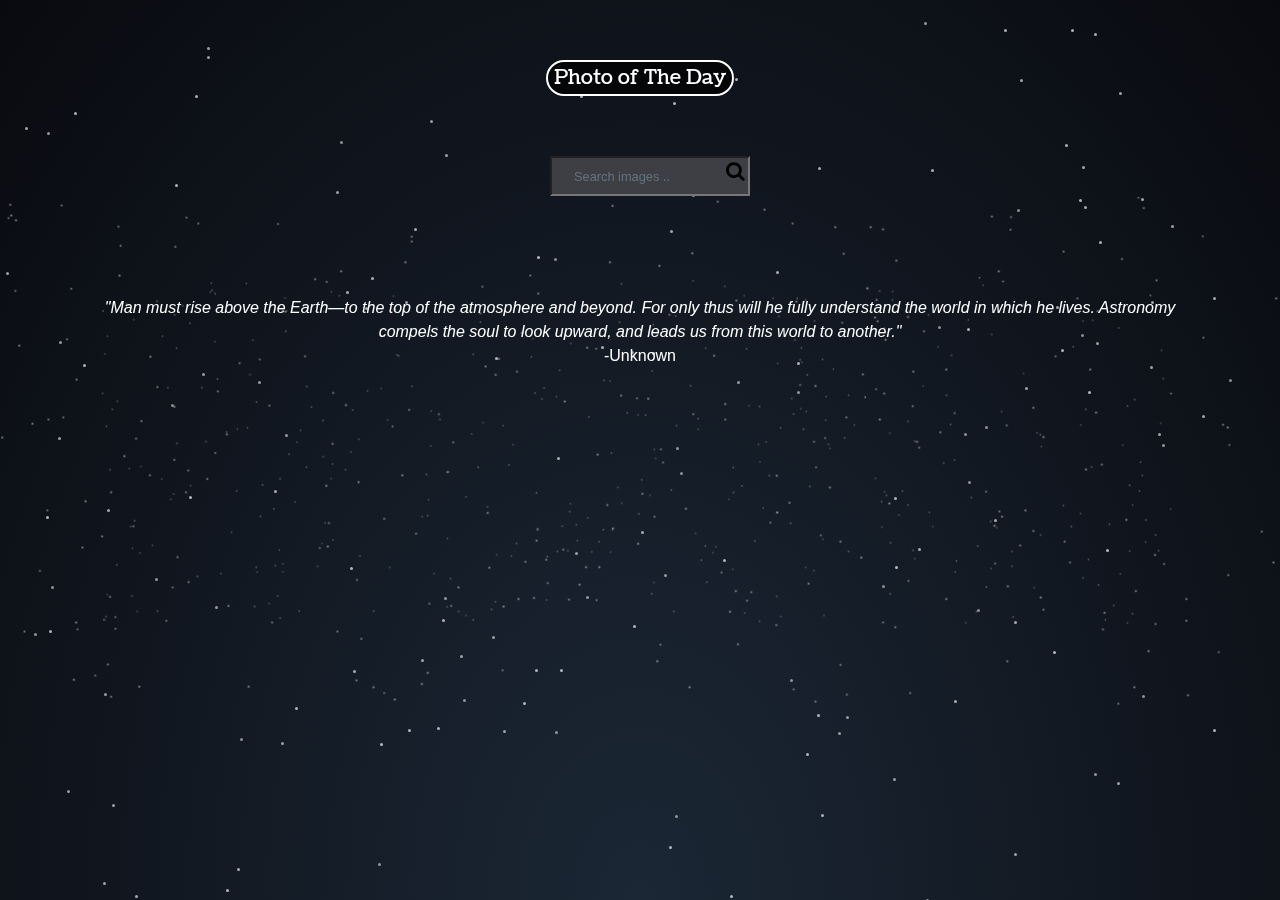
==== commit b64c1746: "still fixing styles, so that when i deploy it it shouldnt have those huge margins and overflows. jus" ====
--- a/index.html
+++ b/index.html
@@ -5,8 +5,8 @@
     <meta charset="UTF-8">
     <meta name="viewport" content="width=device-width, initial-scale=1.0">
     <title>ASTRO-NAUT</title>
-    <link rel="stylesheet" href="https://cdnjs.cloudflare.com/ajax/libs/font-awesome/4.7.0/css/font-awesome.min.css">
-    <link rel="stylesheet" type="text/css" href="./assets/css/style.css">
+    <link rel="stylesheet" href="https://stackpath.bootstrapcdn.com/bootstrap/4.5.2/css/bootstrap.min.css" integrity="sha384-JcKb8q3iqJ61gNV9KGb8thSsNjpSL0n8PARn9HuZOnIxN0hoP+VmmDGMN5t9UJ0Z" crossorigin="anonymous">
+<link rel="stylesheet" href="https://stackpath.bootstrapcdn.com/font-awesome/4.7.0/css/font-awesome.min.css" integrity="sha384-wvfXpqpZZVQGK6TAh5PVlGOfQNHSoD2xbE+QkPxCAFlNEevoEH3Sl0sibVcOQVnN" crossorigin="anonymous">    <link rel="stylesheet" type="text/css" href="./assets/css/style.css">
 </head>
 
 <body>
@@ -32,51 +32,57 @@
                 <p id="explanation"></p>
             </div>
         </div>
+
+        <!-- Search input --> 
+        <div class="container-fluid">    
+            <div class="search">
+                <input class="input-group" id="searchInput" type="search" placeholder="Search images ..">
+                <!-- This is the user search button -->
+                <span class="clickerClose">
+                    <i onclick="searchBox()" class="fa fa-search"></i>
+                </span>
+            </div>
+        </div>
+
+        <!-- The quote -->
         <div class="container">
-            <div id="qoute">
-                <span>
+            <div class="qoute">
+                <span class="q_main">
                     <i>"Man must rise above the Earth—to the top of the atmosphere and beyond. For only thus will he fully understand the world in which he lives. 
-                        Astronomy compels the soul to look upward, and leads us from this world to another."</i>
-                </span></br></br>
+                        Astronomy compels the soul to look upward, and leads us from this world to another."
+                    </i>
+                </span>
+                </br>
                 
-                <span>
+                <span class="unknown">
                     -Unknown
                 </span>
             </div>
         </div>
 
-            </div> <!-- user input search function -->
-        </div>
-        <div class="search">
-            <input id="searchInput" type="search" placeholder="Search images ..">
-            <!-- This is the user search button -->
-            <span class="clickerClose">
-                <a><i onclick="searchBox()" class="fa fa-search"></i></a>
-            </span>
-        </div>
-
-        <!-- This is the image modal library-->
+        <!-- Image modal library-->
         <div id="nasaLib" class="modal">
             <!-- back button for modal and reload page ()-->
-            <button class="imgButton" id="buttonClose" onClick="reloadThePage()">
-                <a href="#" onclick="closeLibrary()">Go Back</a>
+            <i id="buttonClose" onClick="reloadThePage()" 
+                class="fa fa-angle-double-left fa-2x imgButton" 
+                    onclick="closeLibrary()">
+            </i>
+
+            <!-- media from api -->
+            <div class="container">
+                <div id="nasaImg" class="nasaImg"></div>
+            </div>
+            
+            <!-- Scroll up -->
+            <button class="topBtn">
+                <i class="fa fa-arrow-up"></i>
             </button>
-            <!-- media from api -->
-            
-                <div id="nasaImg" class="nasaImg"></div>
+
         </div>
-
 
     </main>
     <!---  scripts -->
     <script src="./assets/js/main.js"></script>
-
 </body>
 
-</html>
-
-<!-- 
-TODO description on hover - gallery
-TODO another quick interactive api
-
--->+</html>--- a/assets/css/style.css
+++ b/assets/css/style.css
@@ -7,8 +7,6 @@
 
 html {
     font-family: 'Space+Mono', sans-serif;
-    color: white;
-
 }
 
 body {
@@ -16,13 +14,10 @@
     background-size: cover;
     background-repeat: no-repeat;
     height: 100vh;
-    font-family: 'Space+Mono', sans-serif;
-    font-size: 25px;
     margin: 0;
+    color: white !important;
     text-align: center;
 }
-
-/* ----- main element ---*/
 
 
 /*------ Apod button ----- */
@@ -38,8 +33,8 @@
     position: relative;
     transition: .5s ease;
     top: 20%;
-    margin: 1em;
-    text-align: center;
+    margin: 3em;
+
 }
 
 @media (max-width: 450px) {
@@ -110,21 +105,23 @@
 /* ----------- library Search ------------ */
 
 input {
-    height: 50px;
+    height: 40px;
     font-size: 20px;
     position: relative;
     left: 10px;
 }
 
 .search {
-    max-width: 300px;
+    max-width: 200px;
     margin: 0 auto;
     position: relative;
     text-align: center;
 }
 
 .search input {
-    text-indent: 30px;
+    margin-top: 100px;
+    margin-bottom: 100px;
+    text-indent: 20px;
     font-family: 'Space+Mono', sans-serif;
     font-size: 0.8em;
     color: black;
@@ -142,9 +139,9 @@
 
 .search .fa-search {
     position: absolute;
-    top: 6px;
-    left: 85%;
-    font-size: 1.5em;
+    right: -5px;
+    top: 5px;
+    font-size: 1.25em;
 }
 
 .search #searchInput {
@@ -174,7 +171,7 @@
 .search input#searchInput:focus,
 .search input#searchInput:active {
     outline: none;
-    background: white;
+    background: transparent;
 }
 
 .search a:hover {
@@ -183,31 +180,15 @@
 
 /* ----- image library ---- */
 
-.nasaImg#nasaImg {
-    left: 0;
-    right: 0;
-    display: block;
-    margin: 70px auto 0 auto;
-}
-
-.nasaImages img {
-    margin: auto;
-    display: block;
-}
-
-
-.item {
-    margin-top: 8px;
-    max-width: 100%;
-    height: auto;
-    display: inline-flex;
-    margin: auto;
-    float: left;
-    justify-content: space-around;
-        padding: 0 6px;
-        float: left;
-        width: 24.99999%;
-    }
+
+@media screen and (max-width: 600px) {
+
+    }
+}
+@media screen and (max-width: 800px) {
+
+    }
+}
 
 
 .description {
@@ -219,102 +200,100 @@
     display: none;
 }
 
-.description:hover,
-.item:hover {
-    display: block;
-    cursor: pointer;
-}
-
-/*.response {
-    line-height: 2;
-    margin: 1em;
-}*/
+.container {
+    display: grid;
+    gap: 40px;
+    grid-template-columns: repeat(auto-fit, minmax(300px, 1fr));
+    grid-auto-rows: 300px;
+}
+.container > div > .nasaImg {
+    width: 100%;
+    height: 100%;
+    object-fit: cover;
+  }
 
 .item {
-    max-width: 100%;
-    height: auto;
+    vertical-align: none;
+}
+
+.item {
+    /*max-width: 100%;
+    height: auto;*/
     border: 2px solid #fa923f;
 }
 
-.item:hover {
-    border: 1px solid white;
-}
-
-
 /* ----- back button --- */
 
-button.imgButton {
+.fa-angle-double-left {
     cursor: pointer;
     position: relative;
     transition: .5s ease;
-    font-family: 'Coustard';
-
-}
-
-.imgButton {
-    color: white;
-    border: 2px solid;
+}
+
+.fa-angle-double-left {
     padding-left: 10px;
     margin: 1rem;
-    height: 3em;
-    width: 6em;
-    font-size: 20px;
+    width: 3em;
+    font-size: 1em;
     display: flex;
     background-color: transparent;
 }
 
-a {
-    color: white;
-    letter-spacing: 2px;
-    text-decoration: none;
-}
-
-a.imgButton:hover,
-a.imgButton:focus {
+
+i.fa-angle-double-left:hover,
+i.fa-angle-double-left:focus {
     border-color: #fa923f;
     color: #fa923f;
 }
 
+/*-- Top Button --*/
+.topBtn {
+    position: fixed;
+    width: 35px;
+    height: 35px;
+    background: transparent;
+    bottom: 50px;
+    right: 50px;
+    z-index: 99;
+    border: none;
+    outline: none;
+    color: white;
+    cursor: pointer;
+    opacity: 1;
+    transform: translateY(100px);
+    transition: all 0.5s ease;
+}
+
+.showBtn {
+    opacity: 1;
+    transform: translateY(0px);
+}
+
+i.fa-arrow-up:hover,
+i.fa-arrow-up:focus {
+    border-color: #fa923f;
+    color: #fa923f;
+}
+
 
 /* -- text --- */
-#iss-cor p {
-    margin-bottom: 0;
-    margin-top: 800px;
-    margin-left: 10%;
-    /*display:block;*/
-    position: absolute;
-    color: black
-}
-
-#animaText {
-    position: absolute;
+
+
+.quote {
+    color: #fafafa;
+    position: relative;
     font-weight: 300;
+    width: 0%;
     top: 30%;
-    left: 0;
-    right: 0;
-    margin-top: -80px;
-    font-size: 130px;
-    text-align: center;
-    letter-spacing: 20px;
-    padding-left: 20px;
-    background: ;
-
-}
-
-#quote {
-    position: absolute;
-    font-weight: 300;
-    top: 70%;
-    left: 0;
-    right: 0;
-    width: 70%;
     margin: auto;
-    font-size: 20px;
-    text-align: center;
+    font-size: 1em;
     letter-spacing: 6px;
 }
 
-
+span .unknown {
+    text-align: right;
+    margin-right: 0;
+}
 /* ---- media queries */
 
 @media (max-width: 1200px) {
@@ -344,6 +323,12 @@
         -moz-column-count: 1;
         -webkit-column-count: 1;
         column-count: 1;
+    }
+    input {
+        max-width: 200px
+    }
+    body {
+        font-size: 1.5rem;
     }
 }
 
@@ -363,7 +348,7 @@
     overflow: hidden;
     position: absolute;
     top: 0;
-    z-index: 0;
+    z-index: -25;
     width: 100%;
     height: 100%;
     -webkit-perspective: 340px;
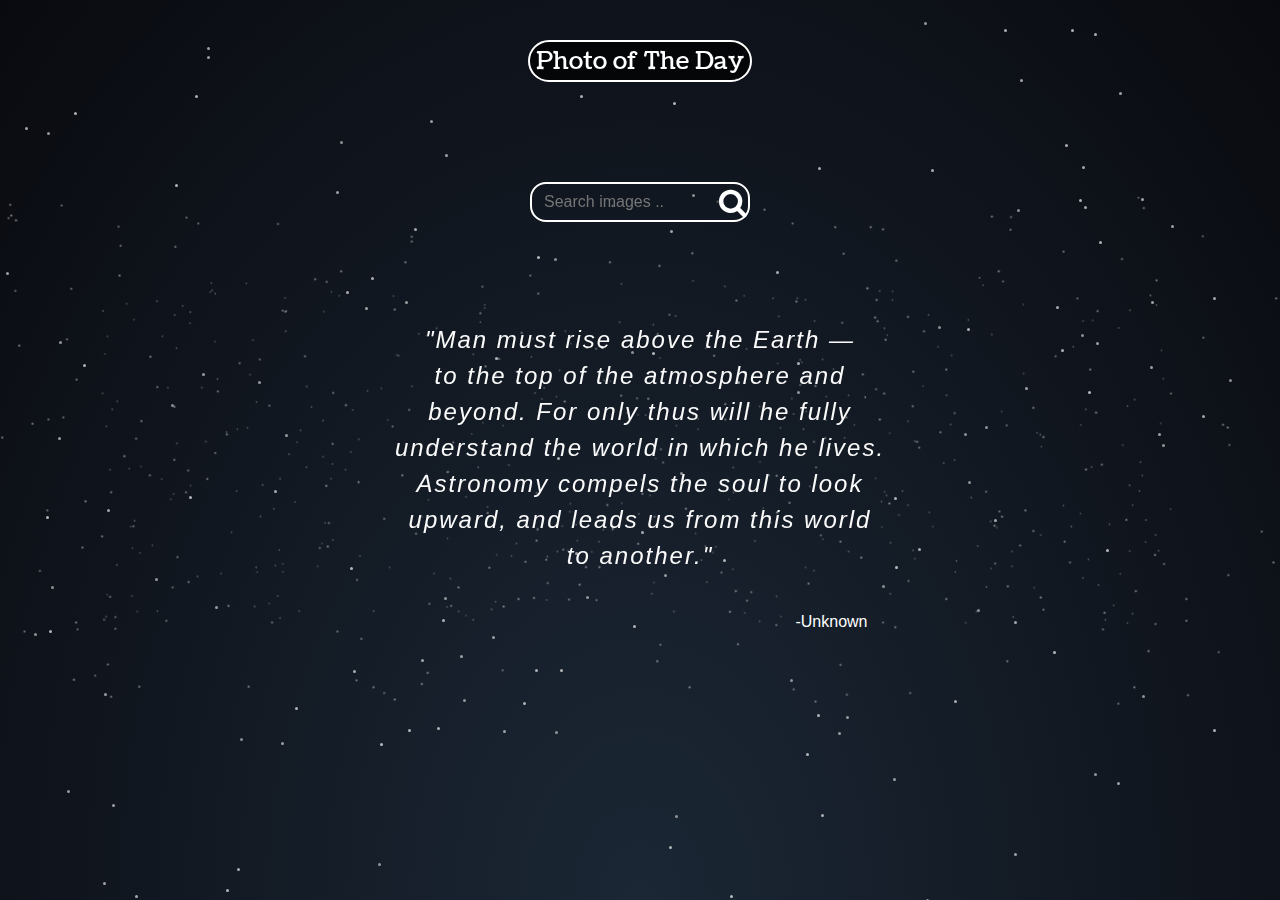
==== commit 889007ef: "somehow I managed to double up with a project inside my project?" ====
--- a/index.html
+++ b/index.html
@@ -6,80 +6,83 @@
     <meta name="viewport" content="width=device-width, initial-scale=1.0">
     <title>ASTRO-NAUT</title>
     <link rel="stylesheet" href="https://stackpath.bootstrapcdn.com/bootstrap/4.5.2/css/bootstrap.min.css" integrity="sha384-JcKb8q3iqJ61gNV9KGb8thSsNjpSL0n8PARn9HuZOnIxN0hoP+VmmDGMN5t9UJ0Z" crossorigin="anonymous">
-<link rel="stylesheet" href="https://stackpath.bootstrapcdn.com/font-awesome/4.7.0/css/font-awesome.min.css" integrity="sha384-wvfXpqpZZVQGK6TAh5PVlGOfQNHSoD2xbE+QkPxCAFlNEevoEH3Sl0sibVcOQVnN" crossorigin="anonymous">    <link rel="stylesheet" type="text/css" href="./assets/css/style.css">
+    <link rel="stylesheet" href="https://stackpath.bootstrapcdn.com/font-awesome/4.7.0/css/font-awesome.min.css" integrity="sha384-wvfXpqpZZVQGK6TAh5PVlGOfQNHSoD2xbE+QkPxCAFlNEevoEH3Sl0sibVcOQVnN" crossorigin="anonymous">    <link rel="stylesheet" type="text/css" href="./assets/css/style.css">
+    <link rel="shortcut icon" type="image/png" href="/favicon.png"/>
 </head>
 
 <body>
     <main>
-        <!-- This is the star background-->
+        <!-- star background -->
         <div class="galaxy">
             <div class="stars"></div>
         </div>
+        
+        <!-- img bg -->
+        <div id="bg-img">
 
-        <!-- photo of the day button -->
-        <button id="myBtn" class="myBtn" onclick="apiCall()">Photo of The Day</button>
-        <!--  modal   body -->
-        <div id="modalA" class="modal">
-            <!-- button to close modal -->
-            <span id="closePOD" onclick="closeBtn()">&times;</span>
+            <!-- photo of the day button -->
+            <button id="myBtn" class="myBtn" onclick="apiCall()">Photo of The Day</button>
+            <!--  modal   body -->
+            <div id="modalA" class="modal">
+                <!-- button to close modal -->
+                <span id="closePOD" onclick="closeBtn()">&times;</span>
 
-            <div class="apod-content">
-                <!-- pic of day content-->
-                <h3 id="title"></h3>
-                <h4>Date:<br><span id="date"></span></h4>
-                <!--<img id="pic" src="" alt="NASA">-->
-                <div id="mediaContainer"></div>
-                <p id="explanation"></p>
+                <div class="apod-content">
+                    <!-- pic of day content-->
+                    <h3 id="title"> </h3>
+                    <h4 id="date"> Date: </h4>
+                    
+                    <img id="pic" src="" alt="NASA">
+                    <div id="mediaContainer"> </div>
+                    <p id="explanation"> </p>
+                </div>
+            </div>
+
+            <!-- Search input --> 
+            <div class="container">    
+                <div class="search">
+                    <input class="input-group" id="searchInput" type="search" placeholder="Search images ..">
+                    <!-- This is the user search button -->
+                    <span class="clickerClose">
+                        <i onclick="searchBox()" class="fa fa-search"></i>
+                    </span>
+                </div>
+            </div>
+
+            <!-- The quote -->
+            <div class="container">
+                <div class="qoute">
+                    <span class="q_main">
+                        <p>"Man must rise above the Earth — <br> to the top of the atmosphere and beyond. For only thus will he fully understand the world in which he lives. 
+                            Astronomy compels the soul to look upward, and leads us from this world to another."
+                        </p>
+                    </span>
+                    </br>
+                    
+                    <div class="unknown">
+                        -Unknown
+                    </div>
+                </div>
+            </div>
+
+            <!-- Image modal library-->
+            <div id="nasaLib" class="modal">
+                <!-- back button for modal and reload page ()-->
+                <i id="buttonClose" onClick="reloadThePage()" 
+                    class="fa fa-angle-double-left imgButton" 
+                        onclick="closeLibrary()">
+                </i>
+
+                <!-- media from api -->
+                <div id="nasaImg" class="nasaImg grid"></div>
+                
+                <!-- Scroll up -->
+                <button class="topBtn">
+                    <i class="fa fa-arrow-up"></i>
+                </button>
+
             </div>
         </div>
-
-        <!-- Search input --> 
-        <div class="container-fluid">    
-            <div class="search">
-                <input class="input-group" id="searchInput" type="search" placeholder="Search images ..">
-                <!-- This is the user search button -->
-                <span class="clickerClose">
-                    <i onclick="searchBox()" class="fa fa-search"></i>
-                </span>
-            </div>
-        </div>
-
-        <!-- The quote -->
-        <div class="container">
-            <div class="qoute">
-                <span class="q_main">
-                    <i>"Man must rise above the Earth—to the top of the atmosphere and beyond. For only thus will he fully understand the world in which he lives. 
-                        Astronomy compels the soul to look upward, and leads us from this world to another."
-                    </i>
-                </span>
-                </br>
-                
-                <span class="unknown">
-                    -Unknown
-                </span>
-            </div>
-        </div>
-
-        <!-- Image modal library-->
-        <div id="nasaLib" class="modal">
-            <!-- back button for modal and reload page ()-->
-            <i id="buttonClose" onClick="reloadThePage()" 
-                class="fa fa-angle-double-left fa-2x imgButton" 
-                    onclick="closeLibrary()">
-            </i>
-
-            <!-- media from api -->
-            <div class="container">
-                <div id="nasaImg" class="nasaImg"></div>
-            </div>
-            
-            <!-- Scroll up -->
-            <button class="topBtn">
-                <i class="fa fa-arrow-up"></i>
-            </button>
-
-        </div>
-
     </main>
     <!---  scripts -->
     <script src="./assets/js/main.js"></script>
--- a/assets/css/style.css
+++ b/assets/css/style.css
@@ -19,11 +19,24 @@
     text-align: center;
 }
 
+#bg-img {
+    background-image:url('https://images.unsplash.com/photo-1445905595283-21f8ae8a33d2?auto=format&fit=crop&w=1504&q=80');
+    background-position:center top;
+    background-repeat: no-repeat;
+    background-attachment: fixed;
+    background-size:cover;
+    min-height:100vh;
+    z-index: -100;
+    /*background: rgb(10, 18, 29);*/
+    padding: 0px 4rem;
+}
 
 /*------ Apod button ----- */
 
-button.myBtn {
-    font-size: 1.25em;
+button.myBtn,
+input {
+    font-size: 1.5em;
+    display: inline-block;
     font-family: 'Coustard';
     background: rgba(0, 0, 0, 0.7);
     color: white;
@@ -32,28 +45,14 @@
     cursor: pointer;
     position: relative;
     transition: .5s ease;
-    top: 20%;
-    margin: 3em;
-
-}
-
-@media (max-width: 450px) {
-    button.myBtn {
-        font-size: 1em;
-    }
-
-    iframe {
-        width: 300px;
-        overflow: hidden
-    }
-
-    input.searchBox {
-        height: 40px
-    }
-}
+    margin-top: 40px
+}
+
 
 button:hover,
-button:active {
+button:active,
+input:hover,
+input:active {
     /* active not working */
     border-color: #fa923f;
     color: #fa923f;
@@ -63,6 +62,7 @@
     float: right;
     position: relative;
     cursor: pointer;
+    font-size: 40px;
     top: 0;
     margin: 20px;
     left: 0;
@@ -72,13 +72,7 @@
     color: #fa923f
 }
 
-#pic {
-    width: 90%;
-    height: 400px;
-}
-
-/* ---- modals---- */
-
+/*---- modals----*/
 .modal {
     display: none;
     /*set to none when setup in js*/
@@ -89,42 +83,53 @@
     width: 100%;
     height: 100%;
     top: 0;
-    margin: auto
 }
 
 .apod-content {
     width: 90%;
+    margin-top: 25px;
     margin: auto;
     position: relative;
     max-width: 1200px;
     text-align: center
 }
 
-
-
-/* ----------- library Search ------------ */
-
+#pic {
+    max-width: 100%;
+    max-height: 100%;
+}
+
+#title {
+    font-size: 1.5rem;
+    padding-top: 2.5rem;
+}
+
+.apod-content p {
+    margin-top: 20px;
+    display: inline-block;
+    font-size: 1.5rem;
+}
+
+/*----- library Search -----*/
 input {
     height: 40px;
-    font-size: 20px;
-    position: relative;
-    left: 10px;
+    font-size: 1.5rem;
+    position: relative;
 }
 
 .search {
-    max-width: 200px;
+    max-width: 220px;
     margin: 0 auto;
     position: relative;
     text-align: center;
 }
 
 .search input {
-    margin-top: 100px;
+    margin-top: 100px !important;
     margin-bottom: 100px;
-    text-indent: 20px;
+    text-indent: 10px;
     font-family: 'Space+Mono', sans-serif;
-    font-size: 0.8em;
-    color: black;
+    font-size: 1rem;
 }
 
 .fa-search:hover,
@@ -133,45 +138,32 @@
 }
 
 .fa-search {
-    color: black;
     cursor: pointer;
 }
 
 .search .fa-search {
     position: absolute;
-    right: -5px;
+    font-size: 30px;
+    right: 3px;
     top: 5px;
-    font-size: 1.25em;
 }
 
 .search #searchInput {
     margin-top: 0px;
-    background: rgba(129, 125, 125, 0.4);
-}
-
-.search input#searchInput::-webkit-input-placeholder {
-    color: #65737e;
-}
-
-.search #searchInput {
-    color: grey;
-}
-
-.searchBox .search {
-    position: relative;
-    z-index: 6;
+    background: transparent;
 }
 
 .search input#searchInput:hover {
     transition-duration: .5s ease-in;
-    color: rgb(14, 12, 12)
+    color: #fa923f
 }
 
 .search input#searchInput:hover,
 .search input#searchInput:focus,
 .search input#searchInput:active {
-    outline: none;
-    background: transparent;
+    border-color: #fa923f;
+    background: rgba(129, 125, 125, 0.4);
+    color: #fafafa;
 }
 
 .search a:hover {
@@ -179,54 +171,36 @@
 }
 
 /* ----- image library ---- */
-
-
-@media screen and (max-width: 600px) {
-
-    }
-}
-@media screen and (max-width: 800px) {
-
-    }
-}
-
-
 .description {
     font-family: 'Space+Mono', sans-serif;
-    font-size: 10px;
+    font-size: 20px;
     position: relative;
     top: 100px;
-    z-index: 4;
+    z-index: 99;
     display: none;
 }
 
-.container {
+.grid {
+    margin-top: 70px;
     display: grid;
-    gap: 40px;
-    grid-template-columns: repeat(auto-fit, minmax(300px, 1fr));
-    grid-auto-rows: 300px;
-}
-.container > div > .nasaImg {
-    width: 100%;
-    height: 100%;
-    object-fit: cover;
-  }
-
-.item {
-    vertical-align: none;
-}
-
-.item {
-    /*max-width: 100%;
-    height: auto;*/
+    gap: 20px;
+    grid-template-columns: repeat(auto-fill, minmax(300px, 1fr));
+    align-items: stretch;
+}
+
+.grid img {
+    border-radius: 10px;
+    padding: 5px;
+    max-width: 100%;
     border: 2px solid #fa923f;
 }
 
+
 /* ----- back button --- */
 
 .fa-angle-double-left {
     cursor: pointer;
-    position: relative;
+    position: fixed;
     transition: .5s ease;
 }
 
@@ -234,7 +208,7 @@
     padding-left: 10px;
     margin: 1rem;
     width: 3em;
-    font-size: 1em;
+    font-size: 30px;
     display: flex;
     background-color: transparent;
 }
@@ -276,59 +250,63 @@
 }
 
 
-/* -- text --- */
-
-
-.quote {
+/* -- QUOTE --- */
+.q_main {
     color: #fafafa;
     position: relative;
     font-weight: 300;
     width: 0%;
     top: 30%;
     margin: auto;
-    font-size: 1em;
-    letter-spacing: 6px;
-}
-
-span .unknown {
+    font-size: 1.5rem;
+    font-style: italic !important;
+    letter-spacing: 2px;
+}
+
+.q_main p {
+    margin-bottom: 0;
+}
+
+.unknown {
     text-align: right;
-    margin-right: 0;
-}
-/* ---- media queries */
-
-@media (max-width: 1200px) {
-    .item {
-        -moz-column-count: 3;
-        -webkit-column-count: 3;
-        column-count: 3;
-    }
-}
-
-@media (max-width: 1000px) {
-    .item {
-        -moz-column-count: 2;
-        -webkit-column-count: 2;
-        column-count: 2;
-    }
-}
-
-@media (max-width: 800px) {
-    .item {
-        margin: auto;
-    }
-}
-
-@media (max-width: 320px) {
-    .item {
-        -moz-column-count: 1;
-        -webkit-column-count: 1;
-        column-count: 1;
-    }
-    input {
-        max-width: 200px
-    }
-    body {
-        font-size: 1.5rem;
+    margin-right: 20px;
+}
+
+.container,.quote {
+    max-width: 525px;
+}
+
+/*-- MEDIA QUERIES --*/
+@media only screen and (max-width: 450px) {
+    .search .fa-search {
+        font-size: 25px;
+    }
+    .search input {
+        margin-top: 50px !important;
+    }
+    #title,
+    #date {
+        font-size: 18px;
+    }
+    .apod-content {
+        margin-top: 50px
+    }
+    .apod-content p {
+        font-size: 15px;
+    }
+    .quote, p {
+        font-size: 18px;
+    }
+    button.myBtn {
+        font-size: 20px;
+        display: inline
+    }
+    iframe {
+        width: 300px;
+        overflow: hidden
+    }
+    .grid img {
+        max-width: 300px;
     }
 }
 
@@ -348,7 +326,7 @@
     overflow: hidden;
     position: absolute;
     top: 0;
-    z-index: -25;
+    z-index: 0;
     width: 100%;
     height: 100%;
     -webkit-perspective: 340px;
